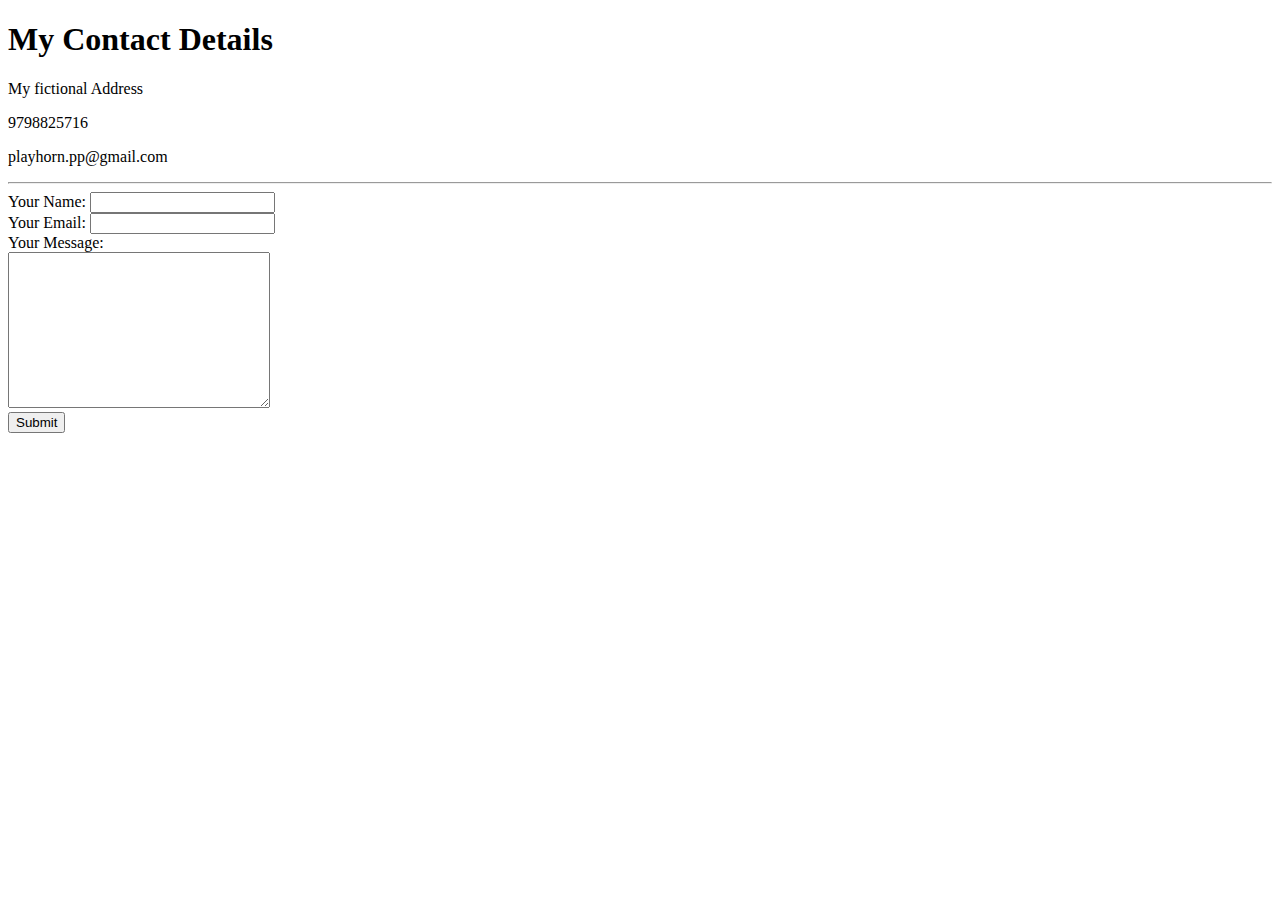
==== contact-me.html @ f0bd4b86 "Add initial files" ====
<!DOCTYPE html>
<html lang="en">
    <head>
        <title>Contact Me</title>
        <meta charset="utf-8">
        <meta name="viewport" content="width=device-width,initial-scale=1.0">
    </head>
    <body>
        <h1>My Contact Details</h1>
        <p>My fictional Address</p>
        <p>9798825716</p>
        <p>playhorn.pp@gmail.com</p>
        <hr>
        <form action="mailto:playhorn.pp@gmail.com" method="post" enctype="text/plain">
            <label>Your Name:</label>
            <input type="text" name="your-name"><br>
            <label>Your Email:</label>
            <input type="email" name="your-email"><br>
            <label>Your Message:</label><br>
            <textarea name="your-message" rows="10" cols="30"></textarea><br>
            <input type="submit">

        </form>
    </body>
</html>
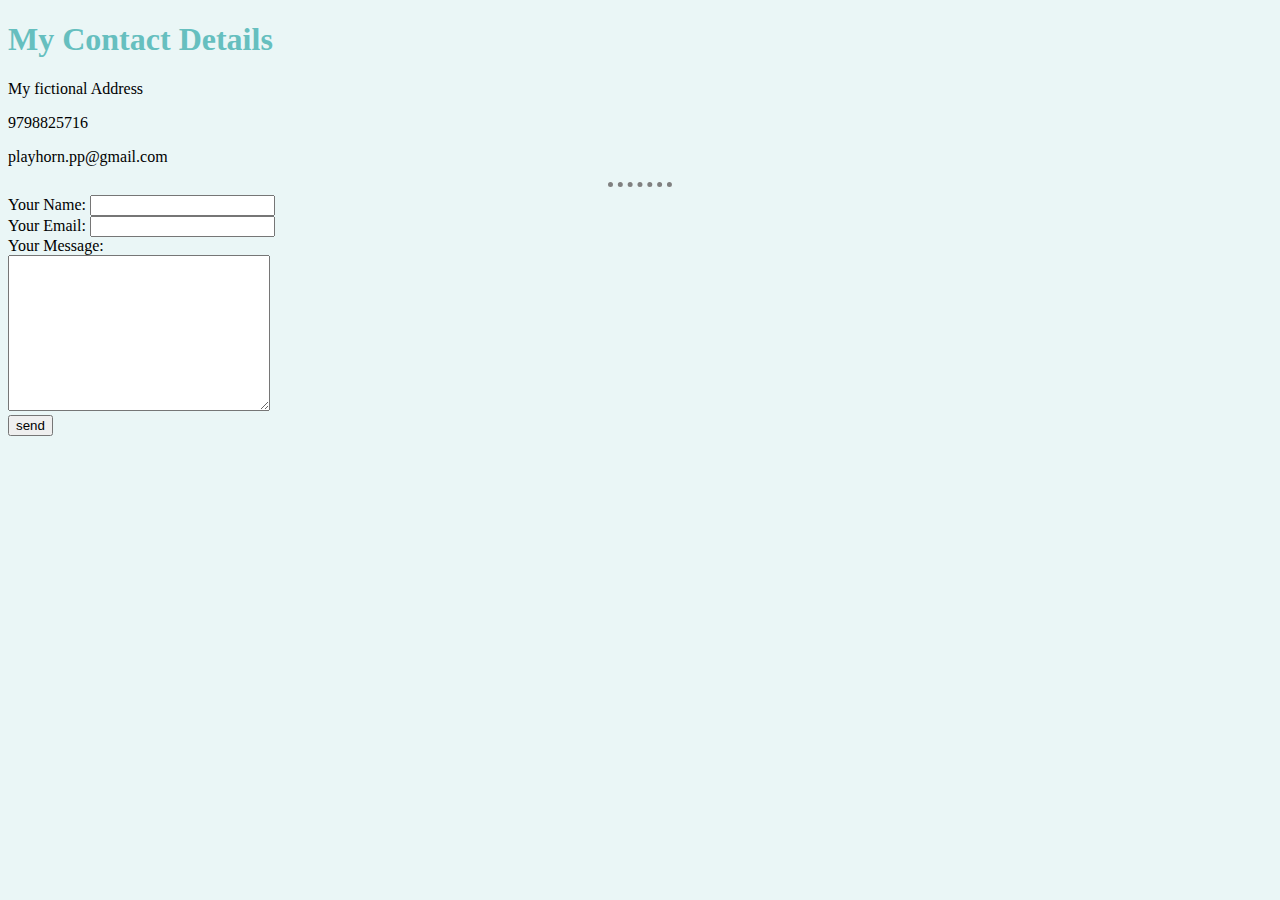
==== commit c0016033: "replaced submit with send button" ====
--- a/contact-me.html
+++ b/contact-me.html
@@ -4,6 +4,7 @@
         <title>Contact Me</title>
         <meta charset="utf-8">
         <meta name="viewport" content="width=device-width,initial-scale=1.0">
+        <link rel="stylesheet" href="css/styles.css">  
     </head>
     <body>
         <h1>My Contact Details</h1>
@@ -18,8 +19,8 @@
             <input type="email" name="your-email"><br>
             <label>Your Message:</label><br>
             <textarea name="your-message" rows="10" cols="30"></textarea><br>
-            <input type="submit">
+            <button type="submit">send</button>
 
         </form>
     </body>
-</html>+</html>
--- a/css/styles.css
+++ b/css/styles.css
@@ -0,0 +1,15 @@
+body {
+    background-color:#EAF6F6;
+}
+hr {
+    height: 0px;
+    border-style: none;
+    border-top-style: dotted;
+    border-width: 5px;
+    border-color: grey;
+    width: 5%;
+
+}
+h1,h3 {
+    color: #66BfBf;
+}